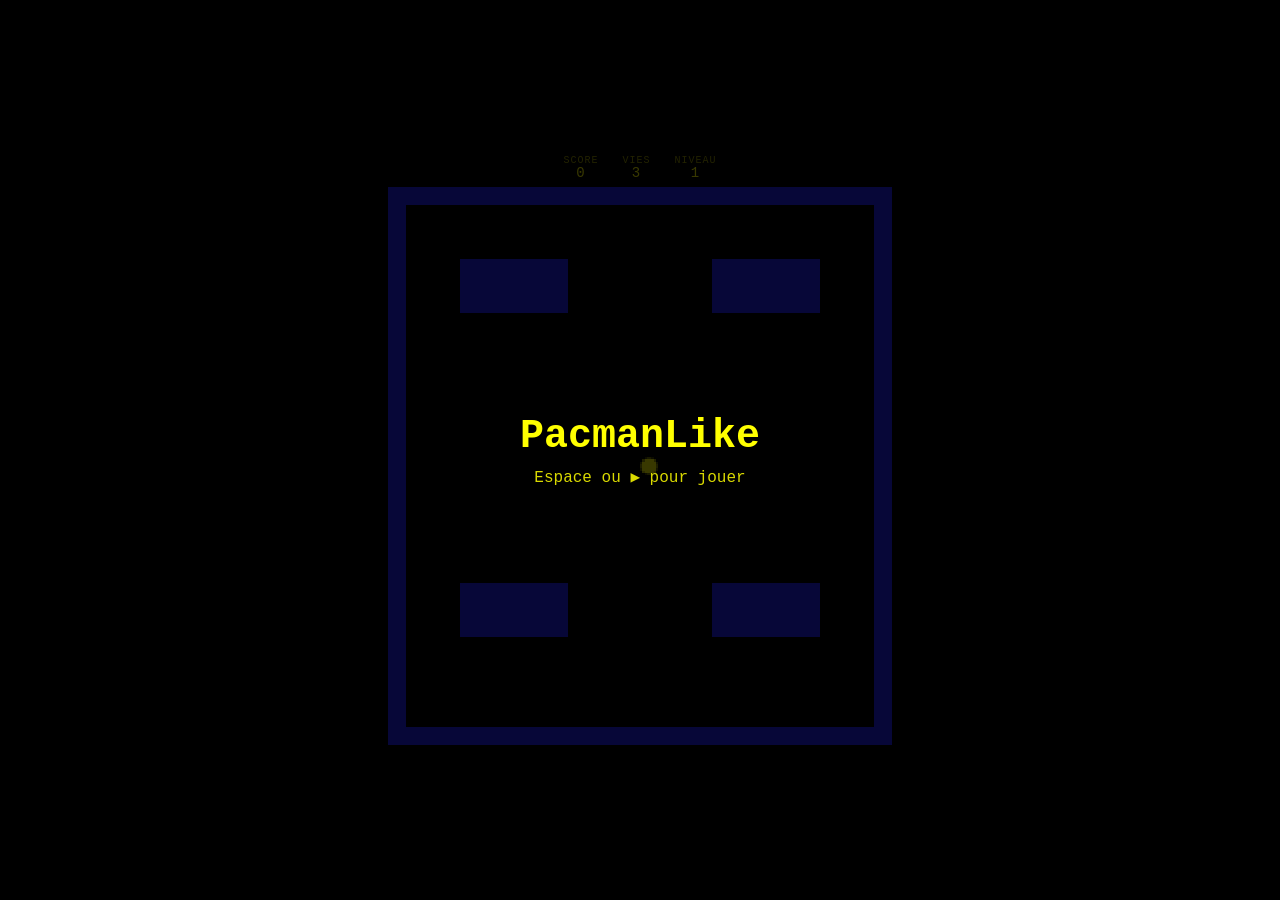
==== index.html @ a7952c6d "feat: squelette de jeu + contrôles tactiles transparents (mobile) - index.html: canvas pixel art, HU" ====
<!DOCTYPE html>
<html lang="fr">
<head>
  <meta charset="UTF-8">
  <meta name="viewport" content="width=device-width, initial-scale=1.0, maximum-scale=1.0, user-scalable=no, viewport-fit=cover">
  <meta name="theme-color" content="#000000">
  <title>PacmanLike</title>
  <link rel="stylesheet" href="styles.css">
</head>
<body>
  <div id="game-frame">
    <header id="hud">
      <div class="hud-item"><span class="hud-label">Score</span><span id="score">0</span></div>
      <div class="hud-item"><span class="hud-label">Vies</span><span id="lives">3</span></div>
      <div class="hud-item"><span class="hud-label">Niveau</span><span id="level">1</span></div>
    </header>

    <canvas id="game" width="224" height="248"></canvas>

    <!-- Écran d'overlay (titre / pause / game over) -->
    <div id="overlay" class="overlay visible">
      <div class="overlay-card">
        <h1 id="overlay-title">PacmanLike</h1>
        <p id="overlay-message">Appuie sur Espace pour jouer</p>
      </div>
    </div>

    <!-- Contrôles tactiles transparents (visibles uniquement sur smartphone) -->
    <nav id="touch-controls" class="touch-controls" aria-label="Contrôles tactiles">
      <div class="dpad">
        <button class="dpad-btn dpad-up"    data-dir="up"    aria-label="Haut">▲</button>
        <button class="dpad-btn dpad-left"  data-dir="left"  aria-label="Gauche">◀</button>
        <button class="dpad-btn dpad-down"  data-dir="down"  aria-label="Bas">▼</button>
        <button class="dpad-btn dpad-right" data-dir="right" aria-label="Droite">▶</button>
      </div>
      <button id="touch-action" class="touch-action" aria-label="Démarrer / Pause">⏯</button>
    </nav>
  </div>

  <script type="module" src="main.js"></script>
</body>
</html>
---- styles.css ----
/* ===========================================================================
   PacmanLike — styles
   Pixel art rétro + contrôles tactiles transparents réactifs au média.
   =========================================================================== */

:root {
  --bg: #000000;
  --fg: #ffff00;
  --accent: #2121ff;
  --overlay-bg: rgba(0, 0, 0, 0.78);
}

* { box-sizing: border-box; }

html, body {
  margin: 0;
  padding: 0;
  background: var(--bg);
  color: var(--fg);
  font-family: "Courier New", monospace;
  /* Empêche les gestes parasites (zoom, scroll) sur mobile pendant le jeu. */
  overflow: hidden;
  overscroll-behavior: none;
  touch-action: none;
  -webkit-user-select: none;
  user-select: none;
  height: 100%;
}

#game-frame {
  position: relative;
  display: flex;
  flex-direction: column;
  align-items: center;
  justify-content: center;
  min-height: 100vh;
  min-height: 100dvh;
  padding: env(safe-area-inset-top) env(safe-area-inset-right)
           env(safe-area-inset-bottom) env(safe-area-inset-left);
}

/* --- HUD --- */
#hud {
  display: flex;
  gap: 1.5rem;
  margin-bottom: 0.4rem;
  font-size: 14px;
  letter-spacing: 1px;
}
.hud-item { display: flex; flex-direction: column; align-items: center; line-height: 1.1; }
.hud-label { font-size: 10px; opacity: 0.6; text-transform: uppercase; }

/* --- Canvas pixel art --- */
#game {
  background: var(--bg);
  image-rendering: pixelated;
  image-rendering: crisp-edges;
  /* Taille d'affichage ajustée par le JS selon la fenêtre; on garde un ratio. */
  width: min(96vw, 56vh);
  aspect-ratio: 224 / 248;
  max-width: 672px;
  display: block;
}

/* --- Overlay (titre / pause / game over) --- */
.overlay {
  position: absolute;
  inset: 0;
  display: none;
  align-items: center;
  justify-content: center;
  background: var(--overlay-bg);
  z-index: 20;
}
.overlay.visible { display: flex; }
.overlay-card { text-align: center; padding: 1rem; }
.overlay-card h1 { margin: 0 0 0.5rem; font-size: clamp(20px, 6vw, 40px); }
.overlay-card p  { margin: 0; opacity: 0.85; font-size: clamp(12px, 3vw, 16px); }

/* ===========================================================================
   Contrôles tactiles — transparents par défaut, affichés uniquement
   lorsque le média correspond à un smartphone (paysage OU portrait).
   =========================================================================== */
.touch-controls {
  display: none;           /* cachés sur desktop par défaut */
  position: fixed;
  inset: 0;
  z-index: 15;
  pointer-events: none;   /* le conteneur ne capture pas, ses boutons oui */
}

/* D-pad croix directionnelle, en bas à gauche, semi-transparent. */
.dpad {
  position: absolute;
  left: max(14px, env(safe-area-inset-left));
  bottom: max(14px, env(safe-area-inset-bottom));
  width: 38vmin;
  height: 38vmin;
  pointer-events: none;
}
.dpad-btn {
  position: absolute;
  width: 38%;
  height: 38%;
  border: none;
  border-radius: 14px;
  background: rgba(255, 255, 255, 0.06);
  color: rgba(255, 255, 0, 0.55);
  font-size: 7vmin;
  line-height: 1;
  display: flex;
  align-items: center;
  justify-content: center;
  pointer-events: auto;
  -webkit-tap-highlight-color: transparent;
  touch-action: none;
  transition: background 80ms, transform 80ms;
}
.dpad-btn:active,
.dpad-btn.pressed {
  background: rgba(255, 255, 0, 0.22);
  color: rgba(255, 255, 0, 0.9);
  transform: scale(0.94);
}
.dpad-up    { top: 0;    left: 31%; }
.dpad-left  { top: 31%;  left: 0; }
.dpad-right { top: 31%;  right: 0; }
.dpad-down  { bottom: 0; left: 31%; }

/* Bouton d'action (start/pause), en bas à droite, semi-transparent. */
.touch-action {
  position: absolute;
  right: max(18px, env(safe-area-inset-right));
  bottom: max(18px, env(safe-area-inset-bottom));
  width: 22vmin;
  height: 22vmin;
  border: none;
  border-radius: 50%;
  background: rgba(255, 255, 0, 0.08);
  color: rgba(255, 255, 0, 0.6);
  font-size: 9vmin;
  pointer-events: auto;
  -webkit-tap-highlight-color: transparent;
  touch-action: none;
  display: flex;
  align-items: center;
  justify-content: center;
}
.touch-action:active { background: rgba(255, 255, 0, 0.25); transform: scale(0.94); }

/* ---------------------------------------------------------------------------
   1) Smartphone en PAYSAGE : largeur <= 1024px ET orientation paysage
      (hauteur <= largeur), et au moins un côté tactile.
   --------------------------------------------------------------------------- */
@media (pointer: coarse) and (orientation: landscape) and (max-width: 1024px) {
  .touch-controls { display: block; }
  #game { width: min(70vw, 92vh); }
}

/* ---------------------------------------------------------------------------
   2) Smartphone en PORTRAIT : pointer coarse + orientation portrait
      (largeur < hauteur). On bascule le jeu en largeur pleine pour la place.
   --------------------------------------------------------------------------- */
@media (pointer: coarse) and (orientation: portrait) {
  .touch-controls { display: block; }
  #game { width: 96vw; }
}

/* ---------------------------------------------------------------------------
   3) Fallback « petit écran tactile » : tout appareil tactile avec un
      petit viewport (largeur <= 820px), quelle que soit l'orientation.
      Couvre notamment les tablettes en mode compact et les cas limites.
   --------------------------------------------------------------------------- */
@media (pointer: coarse) and (max-width: 820px) {
  .touch-controls { display: block; }
}
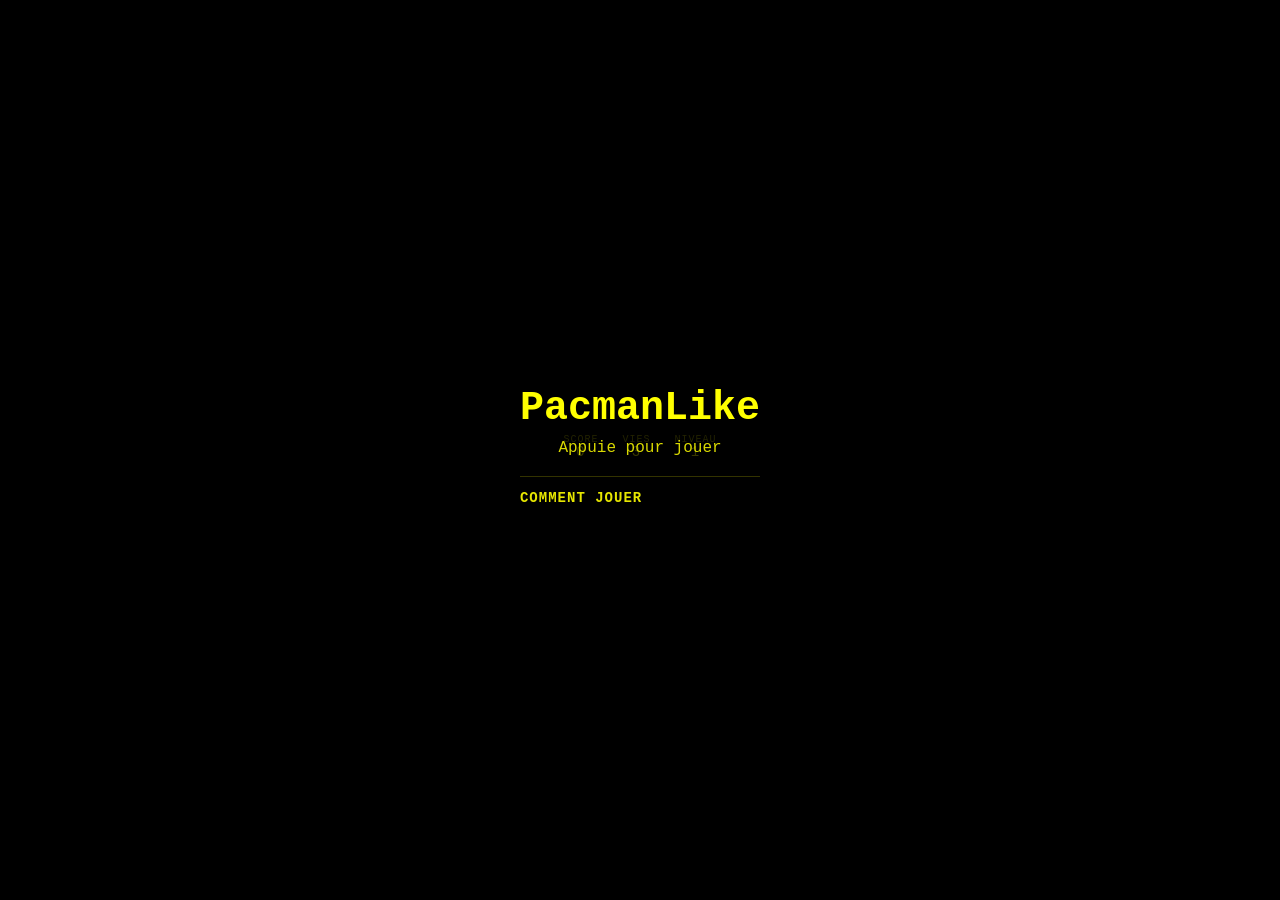
==== commit 507f06a9: "feat: support gamepad + tutoriel de démarrage adaptatif au device - input.js: module d'entrées unifi" ====
--- a/index.html
+++ b/index.html
@@ -17,11 +17,19 @@
 
     <canvas id="game" width="224" height="248"></canvas>
 
-    <!-- Écran d'overlay (titre / pause / game over) -->
+    <!-- Écran d'overlay (titre / pause / game over + tutoriel de démarrage) -->
     <div id="overlay" class="overlay visible">
       <div class="overlay-card">
         <h1 id="overlay-title">PacmanLike</h1>
-        <p id="overlay-message">Appuie sur Espace pour jouer</p>
+        <p id="overlay-message">Appuie pour jouer</p>
+
+        <!-- Tutoriel de contrôles (adapté au device d'entrée détecté) -->
+        <div id="tutorial" class="tutorial">
+          <h2 class="tutorial-title">Comment jouer</h2>
+          <ul id="tutorial-list" class="tutorial-list">
+            <!-- Contenu généré dynamiquement selon le device (clavier/manette/tactile) -->
+          </ul>
+        </div>
       </div>
     </div>
 
--- a/styles.css
+++ b/styles.css
@@ -50,12 +50,21 @@
 .hud-item { display: flex; flex-direction: column; align-items: center; line-height: 1.1; }
 .hud-label { font-size: 10px; opacity: 0.6; text-transform: uppercase; }
 
-/* --- Canvas pixel art --- */
+/* --- Canvas pixel art (source 2D masquée, rendue comme texture WebGL) --- */
 #game {
   background: var(--bg);
   image-rendering: pixelated;
   image-rendering: crisp-edges;
-  /* Taille d'affichage ajustée par le JS selon la fenêtre; on garde un ratio. */
+  /* Le canvas 2D sert de source au renderer CRT; on le masque. */
+  display: none;
+}
+.source-canvas { display: none; }
+
+/* --- Canvas d'affichage WebGL (rendu CRT) --- */
+#crt {
+  background: #000;
+  /* Lissage volontaire: le shader CRT gère scanlines & courbure. */
+  image-rendering: auto;
   width: min(96vw, 56vh);
   aspect-ratio: 224 / 248;
   max-width: 672px;
@@ -76,6 +85,30 @@
 .overlay-card { text-align: center; padding: 1rem; }
 .overlay-card h1 { margin: 0 0 0.5rem; font-size: clamp(20px, 6vw, 40px); }
 .overlay-card p  { margin: 0; opacity: 0.85; font-size: clamp(12px, 3vw, 16px); }
+
+/* --- Tutoriel de contrôles (adapté au device) --- */
+.tutorial {
+  margin-top: 1.2rem;
+  padding-top: 0.8rem;
+  border-top: 1px solid rgba(255, 255, 0, 0.2);
+  text-align: left;
+}
+.tutorial-title { font-size: clamp(11px, 2.6vw, 14px); margin: 0 0 0.5rem; opacity: 0.9; text-transform: uppercase; letter-spacing: 1px; }
+.tutorial-list { list-style: none; margin: 0; padding: 0; display: flex; flex-direction: column; gap: 0.35rem; }
+.tutorial-list li { font-size: clamp(10px, 2.4vw, 13px); line-height: 1.3; opacity: 0.85; }
+.tutorial-list .key {
+  display: inline-block;
+  min-width: 1.4em;
+  padding: 1px 6px;
+  margin: 0 1px;
+  border: 1px solid rgba(255, 255, 0, 0.5);
+  border-radius: 4px;
+  background: rgba(255, 255, 0, 0.08);
+  color: #ffff00;
+  font-weight: bold;
+  text-align: center;
+}
+.tutorial-list .lbl { opacity: 0.65; }
 
 /* ===========================================================================
    Contrôles tactiles — transparents par défaut, affichés uniquement
@@ -154,7 +187,7 @@
    --------------------------------------------------------------------------- */
 @media (pointer: coarse) and (orientation: landscape) and (max-width: 1024px) {
   .touch-controls { display: block; }
-  #game { width: min(70vw, 92vh); }
+  #crt { width: min(70vw, 92vh); }
 }
 
 /* ---------------------------------------------------------------------------
@@ -163,7 +196,7 @@
    --------------------------------------------------------------------------- */
 @media (pointer: coarse) and (orientation: portrait) {
   .touch-controls { display: block; }
-  #game { width: 96vw; }
+  #crt { width: 96vw; }
 }
 
 /* ---------------------------------------------------------------------------
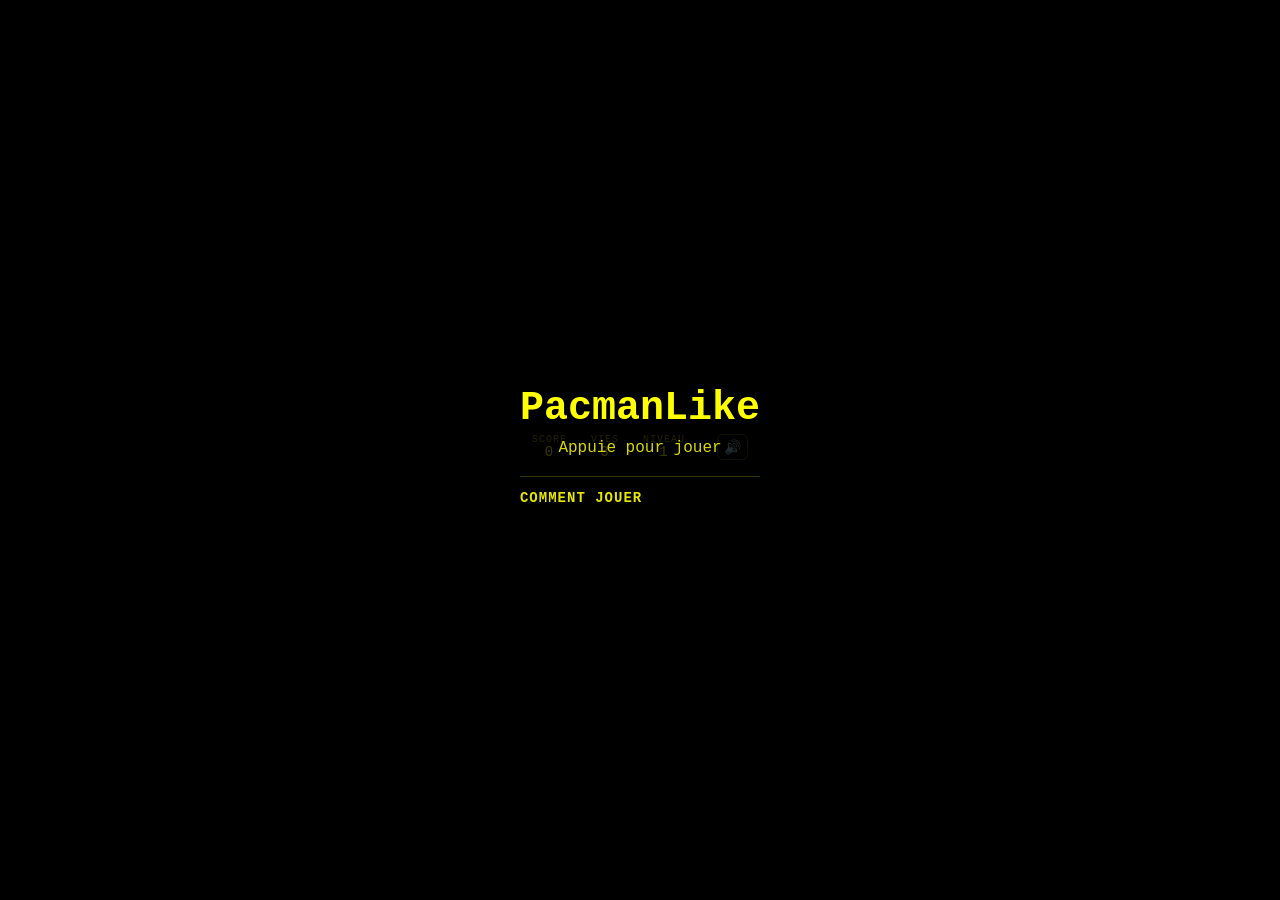
==== commit 3f22d905: "feat: musique chiptune générée procéduralement + contrôle du son - music.js: générateur de boucle ch" ====
--- a/index.html
+++ b/index.html
@@ -13,6 +13,7 @@
       <div class="hud-item"><span class="hud-label">Score</span><span id="score">0</span></div>
       <div class="hud-item"><span class="hud-label">Vies</span><span id="lives">3</span></div>
       <div class="hud-item"><span class="hud-label">Niveau</span><span id="level">1</span></div>
+      <button id="mute-btn" class="hud-mute" aria-label="Couper le son" title="Couper le son (M)">🔊</button>
     </header>
 
     <canvas id="game" width="224" height="248"></canvas>
--- a/styles.css
+++ b/styles.css
@@ -49,6 +49,22 @@
 }
 .hud-item { display: flex; flex-direction: column; align-items: center; line-height: 1.1; }
 .hud-label { font-size: 10px; opacity: 0.6; text-transform: uppercase; }
+
+.hud-mute {
+  margin-left: 0.5rem;
+  background: none;
+  border: 1px solid rgba(255, 255, 0, 0.3);
+  border-radius: 6px;
+  color: #ffff00;
+  font-size: 14px;
+  line-height: 1;
+  padding: 4px 6px;
+  cursor: pointer;
+  -webkit-tap-highlight-color: transparent;
+  touch-action: none;
+}
+.hud-mute:active { background: rgba(255, 255, 0, 0.15); }
+.hud-mute.muted { opacity: 0.5; }
 
 /* --- Canvas pixel art (source 2D masquée, rendue comme texture WebGL) --- */
 #game {
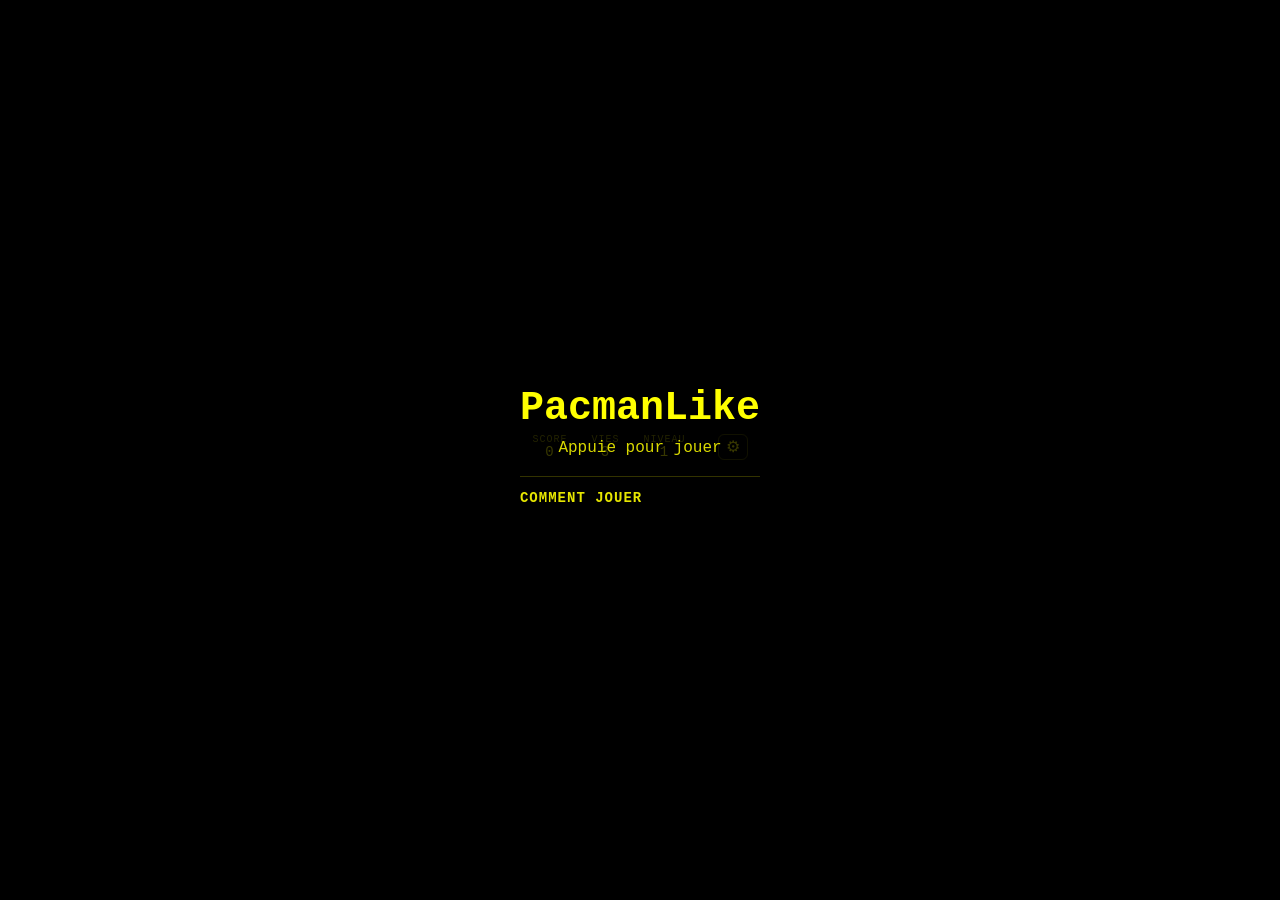
==== commit a3dbfa5e: "feat: boîte de dialogue de paramètres (volume + mute musique) - music.js: ajout de setVolume/getVolu" ====
--- a/index.html
+++ b/index.html
@@ -13,7 +13,7 @@
       <div class="hud-item"><span class="hud-label">Score</span><span id="score">0</span></div>
       <div class="hud-item"><span class="hud-label">Vies</span><span id="lives">3</span></div>
       <div class="hud-item"><span class="hud-label">Niveau</span><span id="level">1</span></div>
-      <button id="mute-btn" class="hud-mute" aria-label="Couper le son" title="Couper le son (M)">🔊</button>
+      <button id="settings-btn" class="hud-btn" aria-label="Paramètres" title="Paramètres">⚙</button>
     </header>
 
     <canvas id="game" width="224" height="248"></canvas>
@@ -44,6 +44,28 @@
       </div>
       <button id="touch-action" class="touch-action" aria-label="Démarrer / Pause">⏯</button>
     </nav>
+  <!-- Boîte de dialogue de paramètres (volume + mute musique) -->
+  <dialog id="settings-dialog" class="settings-dialog">
+    <form method="dialog" class="settings-form">
+      <h2 class="settings-title">Paramètres</h2>
+
+      <div class="settings-row">
+        <label for="volume" class="settings-label">Volume</label>
+        <input type="range" id="volume" min="0" max="100" value="18" class="settings-range">
+        <span id="volume-value" class="settings-value">18%</span>
+      </div>
+
+      <div class="settings-row">
+        <label for="mute-music" class="settings-label">Couper la musique</label>
+        <input type="checkbox" id="mute-music" class="settings-check">
+      </div>
+
+      <div class="settings-actions">
+        <button type="submit" value="close" class="settings-close" autofocus>Fermer</button>
+      </div>
+    </form>
+  </dialog>
+
   </div>
 
   <script type="module" src="main.js"></script>
--- a/styles.css
+++ b/styles.css
@@ -50,21 +50,53 @@
 .hud-item { display: flex; flex-direction: column; align-items: center; line-height: 1.1; }
 .hud-label { font-size: 10px; opacity: 0.6; text-transform: uppercase; }
 
-.hud-mute {
+.hud-btn {
   margin-left: 0.5rem;
   background: none;
   border: 1px solid rgba(255, 255, 0, 0.3);
   border-radius: 6px;
   color: #ffff00;
-  font-size: 14px;
+  font-size: 16px;
   line-height: 1;
-  padding: 4px 6px;
+  padding: 4px 7px;
   cursor: pointer;
   -webkit-tap-highlight-color: transparent;
   touch-action: none;
 }
-.hud-mute:active { background: rgba(255, 255, 0, 0.15); }
-.hud-mute.muted { opacity: 0.5; }
+.hud-btn:active { background: rgba(255, 255, 0, 0.15); }
+
+/* --- Boîte de dialogue de paramètres --- */
+.settings-dialog {
+  background: #0a0a14;
+  color: #ffff00;
+  border: 2px solid rgba(255, 255, 0, 0.5);
+  border-radius: 8px;
+  padding: 1.2rem 1.4rem;
+  max-width: 90vw;
+  width: 340px;
+  box-shadow: 0 0 40px rgba(0, 0, 0, 0.8);
+}
+.settings-dialog::backdrop { background: rgba(0, 0, 0, 0.7); }
+.settings-title { margin: 0 0 1rem; font-size: 18px; text-align: center; letter-spacing: 1px; }
+.settings-form { display: flex; flex-direction: column; gap: 1rem; }
+.settings-row { display: flex; align-items: center; gap: 0.6rem; }
+.settings-label { flex: 0 0 auto; font-size: 13px; min-width: 8.5em; }
+.settings-range { flex: 1; accent-color: #ffff00; }
+.settings-value { flex: 0 0 auto; min-width: 3em; text-align: right; font-size: 12px; opacity: 0.85; }
+.settings-check { width: 18px; height: 18px; accent-color: #ffff00; }
+.settings-actions { display: flex; justify-content: center; margin-top: 0.4rem; }
+.settings-close {
+  background: rgba(255, 255, 0, 0.12);
+  border: 1px solid rgba(255, 255, 0, 0.6);
+  border-radius: 6px;
+  color: #ffff00;
+  font-family: inherit;
+  font-size: 13px;
+  padding: 6px 18px;
+  cursor: pointer;
+  -webkit-tap-highlight-color: transparent;
+}
+.settings-close:active { background: rgba(255, 255, 0, 0.25); }
 
 /* --- Canvas pixel art (source 2D masquée, rendue comme texture WebGL) --- */
 #game {
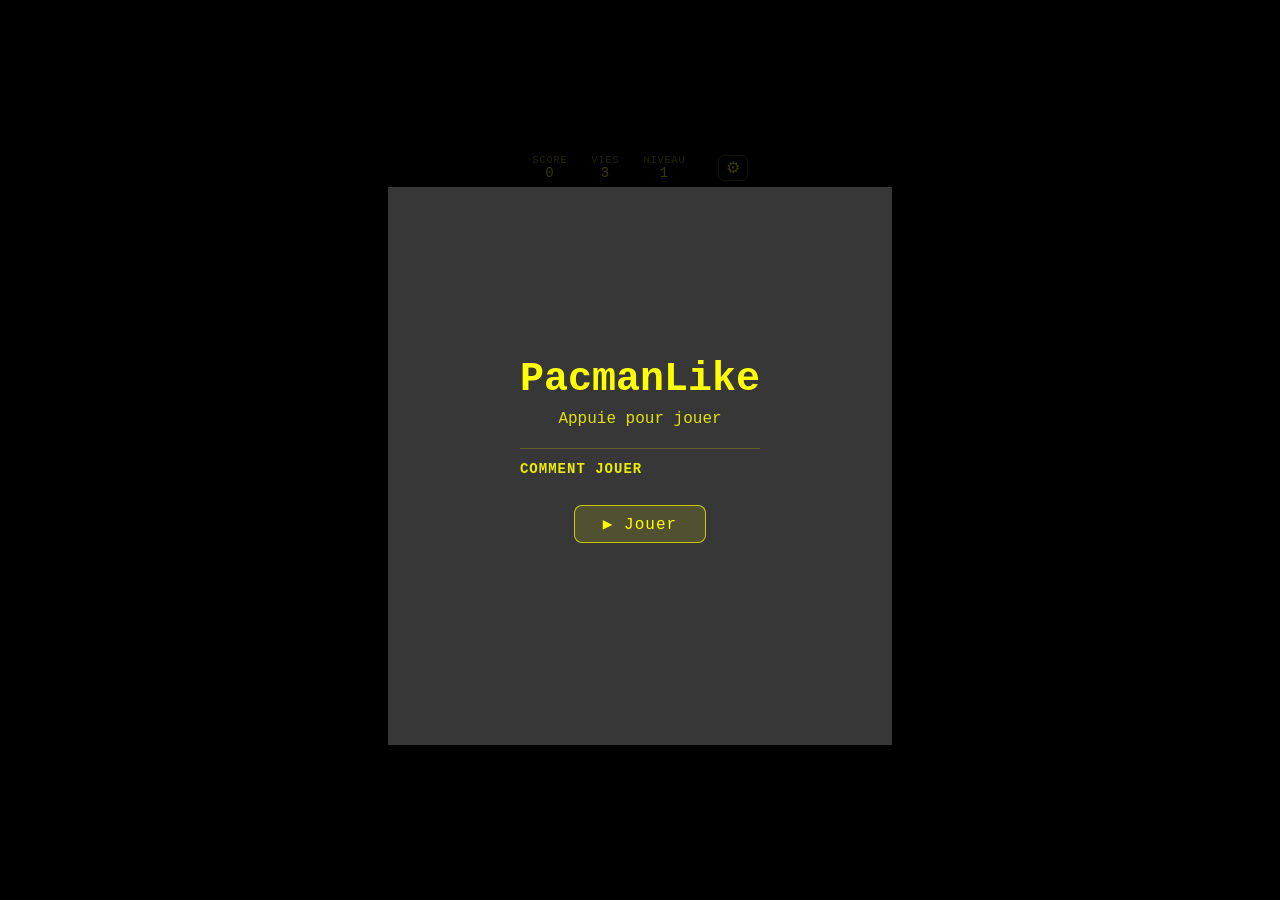
==== commit a9a4945e: "fix: ajout d'un bouton 'Jouer' + clic sur l'overlay pour démarrer L'écran de titre ('Comment jouer')" ====
--- a/index.html
+++ b/index.html
@@ -31,6 +31,7 @@
             <!-- Contenu généré dynamiquement selon le device (clavier/manette/tactile) -->
           </ul>
         </div>
+        <button id="play-btn" class="play-btn" type="button">▶ Jouer</button>
       </div>
     </div>
 
--- a/styles.css
+++ b/styles.css
@@ -158,6 +158,24 @@
 }
 .tutorial-list .lbl { opacity: 0.65; }
 
+/* Bouton "Jouer" dans l'overlay (visible sur tous les devices) */
+.play-btn {
+  display: block;
+  margin: 1.2rem auto 0;
+  padding: 8px 28px;
+  background: rgba(255, 255, 0, 0.12);
+  border: 1px solid rgba(255, 255, 0, 0.7);
+  border-radius: 8px;
+  color: #ffff00;
+  font-family: inherit;
+  font-size: 16px;
+  letter-spacing: 1px;
+  cursor: pointer;
+  -webkit-tap-highlight-color: transparent;
+  touch-action: manipulation;
+}
+.play-btn:active { background: rgba(255, 255, 0, 0.28); transform: scale(0.97); }
+
 /* ===========================================================================
    Contrôles tactiles — transparents par défaut, affichés uniquement
    lorsque le média correspond à un smartphone (paysage OU portrait).
@@ -166,7 +184,7 @@
   display: none;           /* cachés sur desktop par défaut */
   position: fixed;
   inset: 0;
-  z-index: 15;
+  z-index: 30;            /* au-dessus de l'overlay pour rester cliquable sur l'écran de titre */
   pointer-events: none;   /* le conteneur ne capture pas, ses boutons oui */
 }
 
